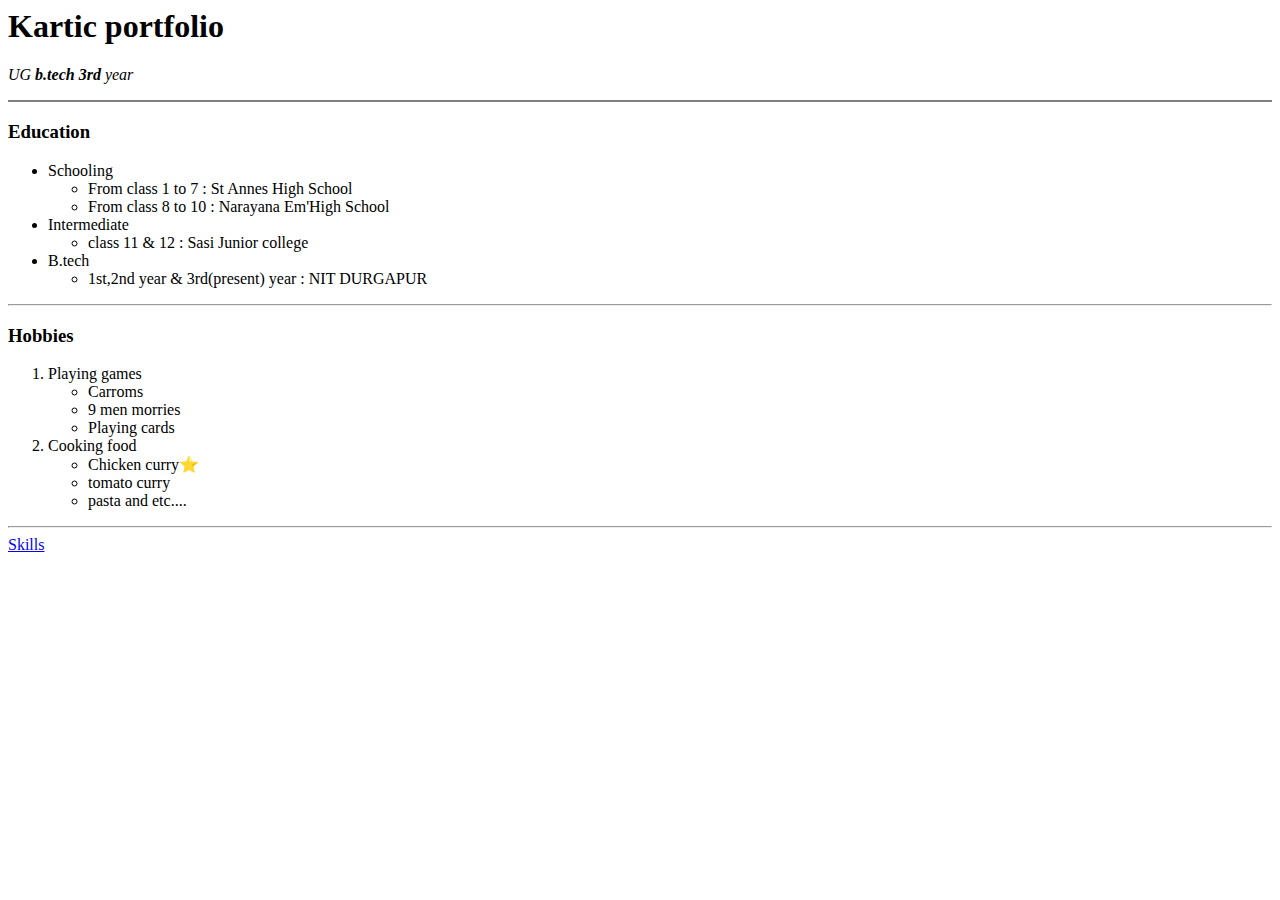
==== index.html @ ee81b866 "added my first html code" ====
<DOCTYPE html>
    <html lang="en">
        <head>
            <meta charset="utf-8">
            <title>Kartic</title>
        </head>
        <body>
            <h1>Kartic portfolio</h1>
            <p><em>UG <strong>b.tech 3rd</strong> year</em></p>
            <hr size="2" noshade>
            <h3>Education</h3>
            <ul>
                <li> Schooling
                    <ul>
                        <li>From class 1 to 7  : St Annes High School</li>
                        <li>From class 8 to 10 : Narayana Em'High School</li>
                    </ul>
                </li>
                <li>Intermediate
                    <ul>
                        <li>class 11 & 12 : Sasi Junior college</li>
                    </ul>
                </li>
                <li>B.tech
                    <ul>
                        <li>
                            1st,2nd year & 3rd(present) year : NIT DURGAPUR 
                        </li>
                    </ul>
                </li>

            </ul>
            <hr>
            <h3>Hobbies</h3>
            <ol type="1">
                <li>Playing games
                    <ul>
                        <li>Carroms</li>
                        <li>9 men morries</li>
                        <li>Playing cards</li>
                    </ul>
                </li>
                <li>
                    Cooking food
                    <ul>
                        <li>Chicken curry⭐</li>
                        <li>tomato curry</li>
                        <li>pasta and etc....</li>
                    </ul>
                </li>
            </ol>
            <hr>
            <a href="skills.html" target="_main">Skills</a>
        
        </body>

    </html>
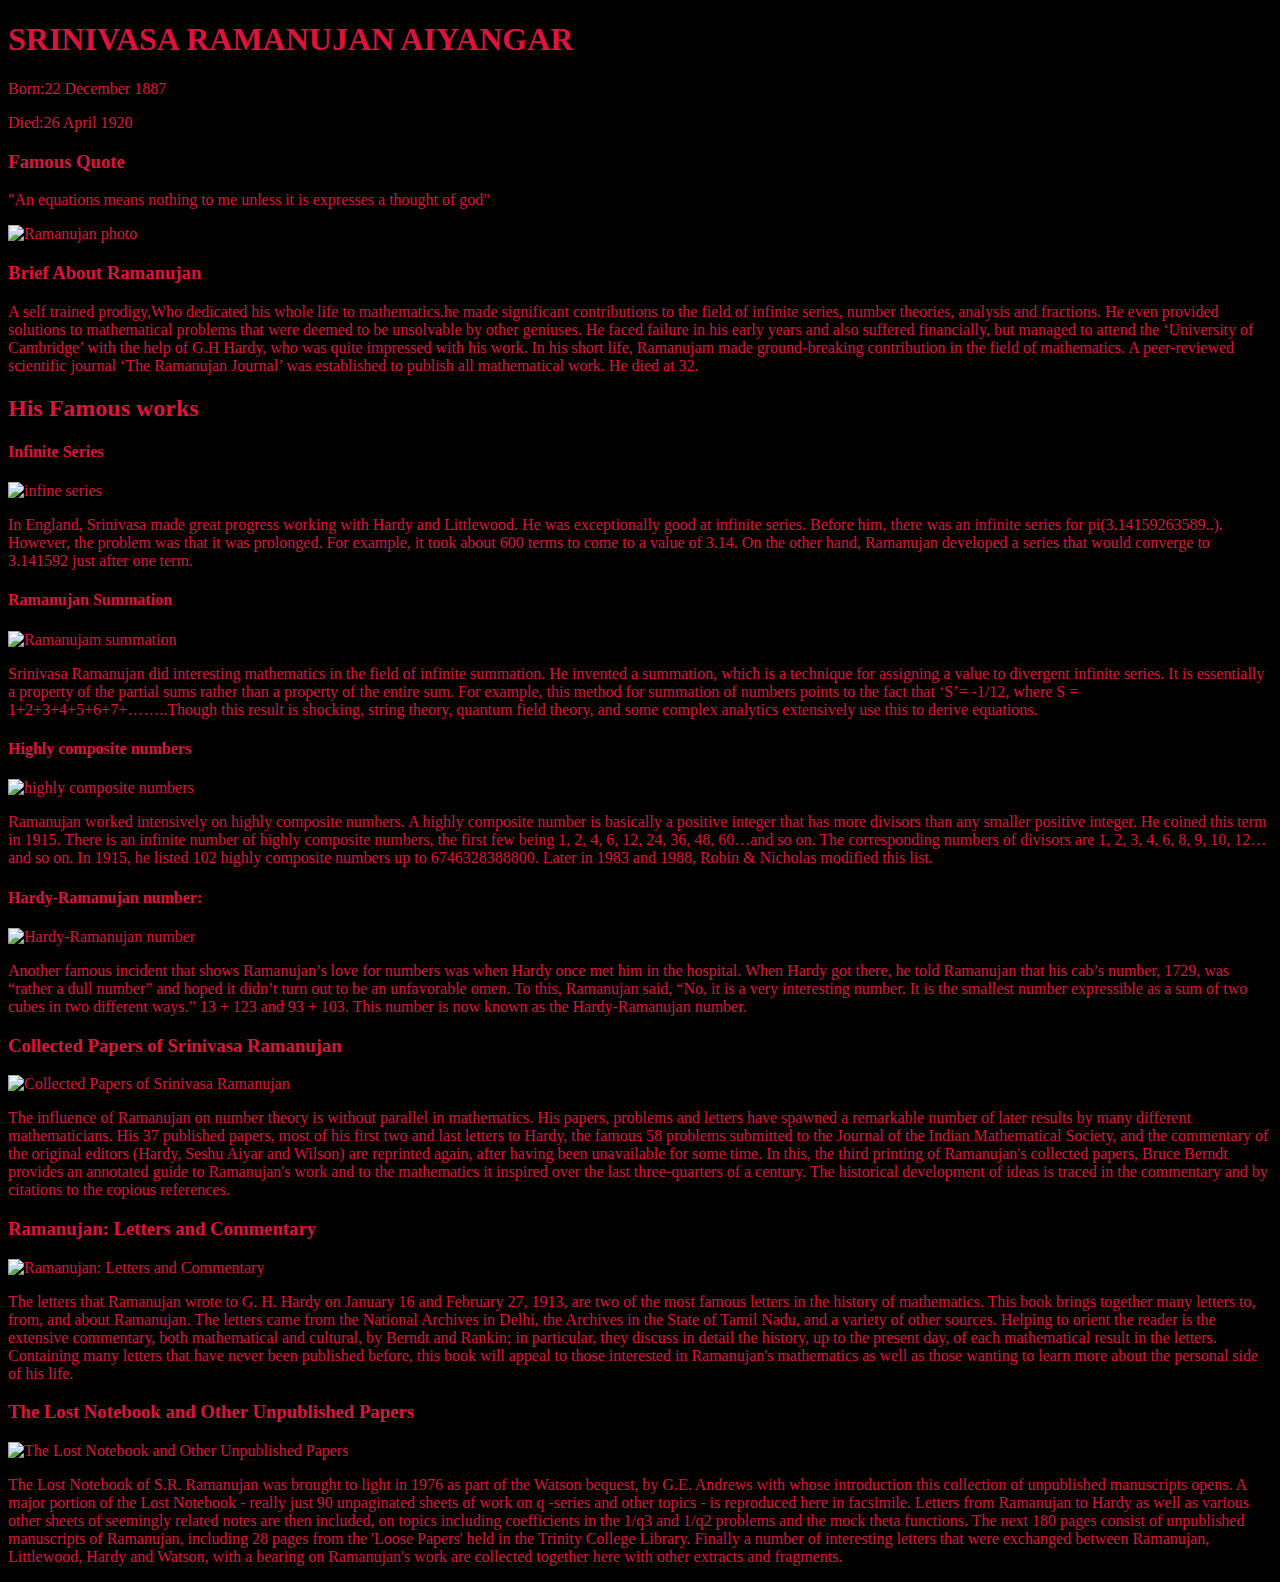
==== commit d6cbee03: "Add files via upload" ====
--- a/index.html
+++ b/index.html
@@ -1,58 +1,92 @@
-<DOCTYPE html>
-    <html lang="en">
-        <head>
-            <meta charset="utf-8">
-            <title>Kartic</title>
-        </head>
-        <body>
-            <h1>Kartic portfolio</h1>
-            <p><em>UG <strong>b.tech 3rd</strong> year</em></p>
-            <hr size="2" noshade>
-            <h3>Education</h3>
-            <ul>
-                <li> Schooling
-                    <ul>
-                        <li>From class 1 to 7  : St Annes High School</li>
-                        <li>From class 8 to 10 : Narayana Em'High School</li>
-                    </ul>
-                </li>
-                <li>Intermediate
-                    <ul>
-                        <li>class 11 & 12 : Sasi Junior college</li>
-                    </ul>
-                </li>
-                <li>B.tech
-                    <ul>
-                        <li>
-                            1st,2nd year & 3rd(present) year : NIT DURGAPUR 
-                        </li>
-                    </ul>
-                </li>
+<!DOCTYPE html>
+<html lang="en">
+<head>
+    <meta charset="UTF-8">
+    <meta http-equiv="X-UA-Compatible" content="IE=edge">
+    <meta name="viewport" content="width=device-width, initial-scale=1.0">
+    <title>Srinivasa Ramanujan</title>
+    <link rel="stylesheet" href="tribute-pg.css">
+</head>
+<body>
+    <header>
+        <h1>SRINIVASA RAMANUJAN AIYANGAR</h1>
+        <p>Born:22 December 1887</p>
+        <p>Died:26 April 1920</p>
+        <div>
+            <h3>Famous Quote</h3>
+            <p>"An equations means nothing to me unless it is expresses a thought of god"</p>
+        </div>
+        
+    </header>
 
-            </ul>
-            <hr>
-            <h3>Hobbies</h3>
-            <ol type="1">
-                <li>Playing games
-                    <ul>
-                        <li>Carroms</li>
-                        <li>9 men morries</li>
-                        <li>Playing cards</li>
-                    </ul>
-                </li>
-                <li>
-                    Cooking food
-                    <ul>
-                        <li>Chicken curry⭐</li>
-                        <li>tomato curry</li>
-                        <li>pasta and etc....</li>
-                    </ul>
-                </li>
-            </ol>
-            <hr>
-            <a href="skills.html" target="_main">Skills</a>
+    <main>
+        <img src="https://www.secretsofuniverse.in/wp-content/uploads/2020/04/440px-Srinivasa_Ramanujan_-_OPC_-_1.jpg" alt="Ramanujan photo" height="800">
+        <div class="biography">
+            <h3>Brief About Ramanujan</h3>
+            <p>
+                A self trained prodigy,Who dedicated his whole life to mathematics.he made significant contributions to the field of infinite series, number theories, analysis and fractions.  He even provided solutions to mathematical problems that were deemed to be unsolvable by other geniuses. He faced failure in his early years and also suffered financially, but managed to attend the ‘University of Cambridge’ with the help of G.H Hardy, who was quite impressed with his work. In his short life, Ramanujam made ground-breaking contribution in the field of mathematics. A peer-reviewed scientific journal ‘The Ramanujan Journal’ was established to publish all mathematical work. He died at 32.
+            </p>
+        </div>
+            <div class="Works" >
+            <h2>His Famous works</h2>
+            <div id="infinite series">
+                <h4>Infinite Series</h4>
+                <img src="https://image.slidesharecdn.com/infiniteseries-110314082014-phpapp01/95/infinite-series-2-728.jpg?cb=1300090878" alt="infine series">
+                <p>
+                In England, Srinivasa made great progress working with Hardy and Littlewood. He was exceptionally good at infinite series. Before him, there was an infinite series for pi(3.14159263589..). However, the problem was that it was prolonged. For example, it took about 600 terms to come to a value of 3.14. On the other hand, Ramanujan developed a series that would converge to 3.141592 just after one term. 
+                </p>
+            </div>
+
+            <div id="Ramanujan Summation">
+                <h4>Ramanujan Summation</h4>
+                <img src="https://i0.wp.com/www.scienceteen.com/wp-content/uploads/2020/05/Ramanujan-Summation-e1589698400391.jpg?fit=640%2C360&ssl=1" alt="Ramanujam summation">
+                <p>
+                Srinivasa Ramanujan did interesting mathematics in the field of infinite summation. He invented a summation, which is a technique for assigning a value to divergent infinite series. It is essentially a property of the partial sums rather than a property of the entire sum. For example, this method for summation of numbers points to the fact that ‘S’= -1/12, where S = 1+2+3+4+5+6+7+……..Though this result is shocking, string theory, quantum field theory, and some complex analytics extensively use this to derive equations. 
+                </p>
+            </div>
+
+            <div id="Highly composite numbers">
+                <h4>Highly composite numbers</h4>
+                <img src="http://www.javascripter.net/math/calculators/ramanujanhighlycompositenumberslist.jpg" alt="highly composite numbers">
+                <p>
+                Ramanujan worked intensively on highly composite numbers. A highly composite number is basically a positive integer that has more divisors than any smaller positive integer. He coined this term in 1915. There is an infinite number of highly composite numbers, the first few being 1, 2, 4, 6, 12, 24, 36, 48, 60…and so on. The corresponding numbers of divisors are 1, 2, 3, 4, 6, 8, 9, 10, 12… and so on. In 1915, he listed 102 highly composite numbers up to 6746328388800. Later in 1983 and 1988, Robin & Nicholas modified this list. 
+                </p>
+            </div>
+
+            <div id="Hardy-Ramanujan number:">
+                <h4>Hardy-Ramanujan number:</h4>
+                <img src="https://www.secretsofuniverse.in/wp-content/uploads/2021/10/Hardy-Ramanujan-number.jpg" alt="Hardy-Ramanujan number">
+                <p>
+                Another famous incident that shows Ramanujan’s love for numbers was when Hardy once met him in the hospital. When Hardy got there, he told Ramanujan that his cab’s number, 1729, was “rather a dull number” and hoped it didn’t turn out to be an unfavorable omen. To this, Ramanujan said, “No, it is a very interesting number. It is the smallest number expressible as a sum of two cubes in two different ways.” 13 + 123 and 93 + 103. This number is now known as the Hardy-Ramanujan number. 
+                </p>
+            </div>
+        </div>
+        <div class="Famous books">
+           <div id="Collected Papers of Srinivasa Ramanujan">
+            <h3>Collected Papers of Srinivasa Ramanujan</h3>
+            <img src="https://pictures.abebooks.com/isbn/9781470409180-es.jpg" alt="Collected Papers of Srinivasa Ramanujan">
+            <p>
+                The influence of Ramanujan on number theory is without parallel in mathematics. His papers, problems and letters have spawned a remarkable number of later results by many different mathematicians. His 37 published papers, most of his first two and last letters to Hardy, the famous 58 problems submitted to the Journal of the Indian Mathematical Society, and the commentary of the original editors (Hardy, Seshu Aiyar and Wilson) are reprinted again, after having been unavailable for some time. In this, the third printing of Ramanujan's collected papers, Bruce Berndt provides an annotated guide to Ramanujan's work and to the mathematics it inspired over the last three-quarters of a century. The historical development of ideas is traced in the commentary and by citations to the copious references. 
+            </p>
+           </div>
+           <div id="Ramanujan: Letters and Commentary">
+            <h3>Ramanujan: Letters and Commentary</h3>
+            <img src="https://images-na.ssl-images-amazon.com/images/S/compressed.photo.goodreads.com/books/1178734594i/828172.jpg" alt="Ramanujan: Letters and Commentary">
+            <p>
+                The letters that Ramanujan wrote to G. H. Hardy on January 16 and February 27, 1913, are two of the most famous letters in the history of mathematics. This book brings together many letters to, from, and about Ramanujan. The letters came from the National Archives in Delhi, the Archives in the State of Tamil Nadu, and a variety of other sources. Helping to orient the reader is the extensive commentary, both mathematical and cultural, by Berndt and Rankin; in particular, they discuss in detail the history, up to the present day, of each mathematical result in the letters. Containing many letters that have never been published before, this book will appeal to those interested in Ramanujan's mathematics as well as those wanting to learn more about the personal side of his life.
+            </p>
+           </div>
+           <div id="The Lost Notebook and Other Unpublished Papers">
+                <h3>The Lost Notebook and Other Unpublished Papers</h3>
+                <img src="https://m.media-amazon.com/images/I/31COWk28VKL._SL350_.jpg" alt="The Lost Notebook and Other Unpublished Papers">
+                <p>
+                    The Lost Notebook of S.R. Ramanujan was brought to light in 1976 as part of the Watson bequest, by G.E. Andrews with whose introduction this collection of unpublished manuscripts opens. A major portion of the Lost Notebook - really just 90 unpaginated sheets of work on q -series and other topics - is reproduced here in facsimile. Letters from Ramanujan to Hardy as well as various other sheets of seemingly related notes are then included, on topics including coefficients in the 1/q3 and 1/q2 problems and the mock theta functions. The next 180 pages consist of unpublished manuscripts of Ramanujan, including 28 pages from the 'Loose Papers' held in the Trinity College Library. Finally a number of interesting letters that were exchanged between Ramanujan, Littlewood, Hardy and Watson, with a bearing on Ramanujan's work are collected together here with other extracts and fragments.
+                </p>
+           </div>
+
+        </div>
         
-        </body>
 
-    </html>
-    +    </main>
+</body>
+</html>--- a/tribute-pg.css
+++ b/tribute-pg.css
@@ -0,0 +1,8 @@
+body{
+    background-color: black;
+    color: crimson;
+}
+.img-container{
+    width:1200px;
+    background-image: url("https://wallpaperaccess.com/full/546690.jpg");
+}